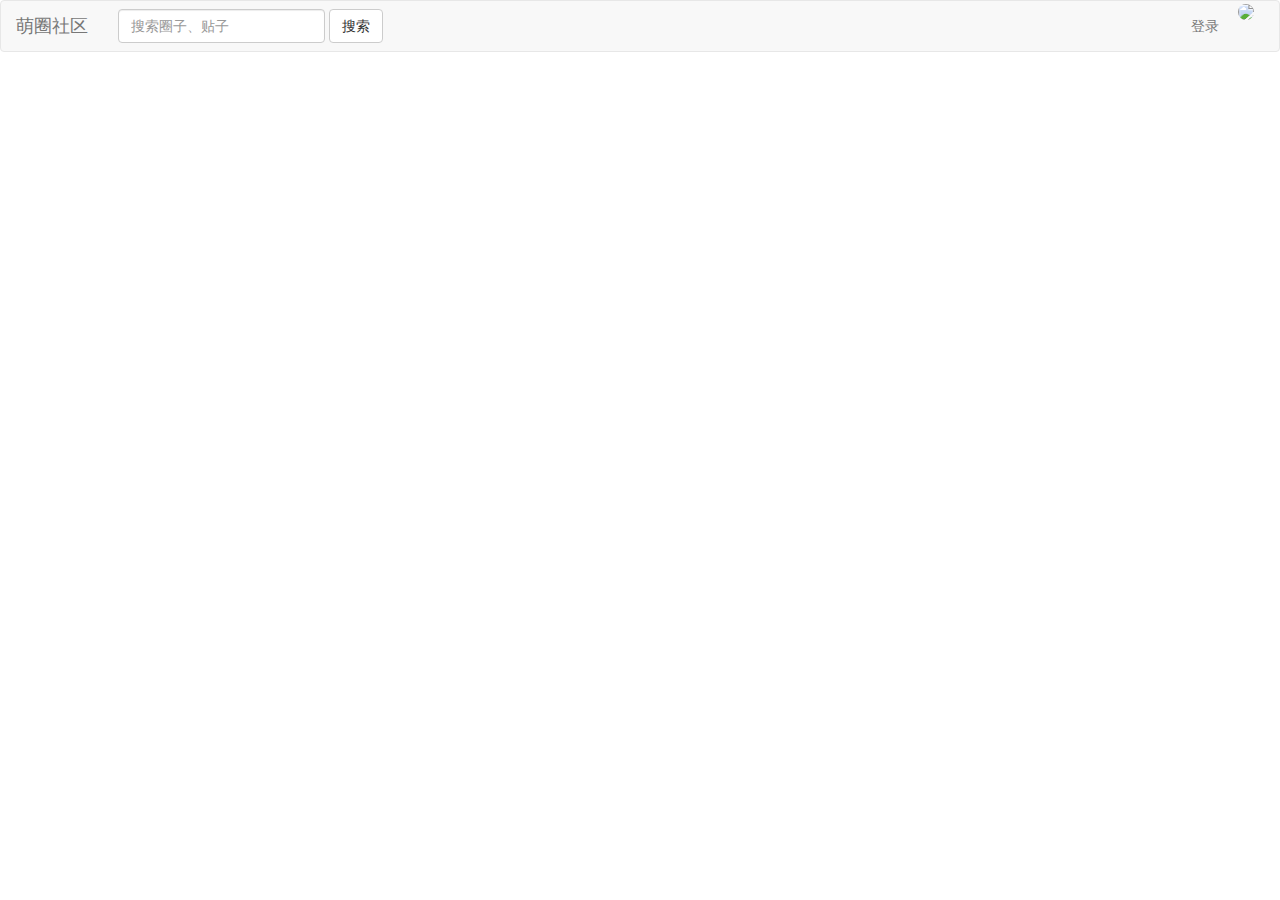
==== src/main/resources/templates/index.html @ d00a77ca "create database and accomplish user data persistence" ====
<!DOCTYPE HTML>
<html xmlns:th="http://www.thymeleaf.org">
<head>
    <title>萌圈社区</title>
    <meta http-equiv="Content-Type" content="text/html; charset=UTF-8"/>
    <link rel="shortcut icon" href="img/labelicon.png" type="image/x-icon"/>
    <link rel="stylesheet" href="https://cdn.jsdelivr.net/npm/bootstrap@3.3.7/dist/css/bootstrap.min.css" integrity="sha384-BVYiiSIFeK1dGmJRAkycuHAHRg32OmUcww7on3RYdg4Va+PmSTsz/K68vbdEjh4u" crossorigin="anonymous">
    <link rel="stylesheet" href="https://cdn.jsdelivr.net/npm/bootstrap@3.3.7/dist/css/bootstrap-theme.min.css" integrity="sha384-rHyoN1iRsVXV4nD0JutlnGaslCJuC7uwjduW9SVrLvRYooPp2bWYgmgJQIXwl/Sp" crossorigin="anonymous">
    <script src="http://cdn.static.runoob.com/libs/jquery/2.1.1/jquery.min.js"></script>
    <script src="https://cdn.jsdelivr.net/npm/bootstrap@3.3.7/dist/js/bootstrap.min.js" integrity="sha384-Tc5IQib027qvyjSMfHjOMaLkfuWVxZxUPnCJA7l2mCWNIpG9mGCD8wGNIcPD7Txa" crossorigin="anonymous"></script>
    <link rel="stylesheet" href="css/index.css">
</head>
<body>
<nav class="navbar navbar-default">
    <div class="container-fluid">
        <!-- Brand and toggle get grouped for better mobile display -->
        <div class="navbar-header">
            <button type="button" class="navbar-toggle collapsed" data-toggle="collapse" data-target="#bs-example-navbar-collapse-1" aria-expanded="false">
                <span class="sr-only">萌圈社区</span>
            </button>
            <a class="navbar-brand" href="#">萌圈社区</a>
        </div>

        <!-- Collect the nav links, forms, and other content for toggling -->
        <div class="collapse navbar-collapse" id="bs-example-navbar-collapse-1">
            <form class="navbar-form navbar-left">
                <div class="form-group">
                    <input type="text" class="form-control" placeholder="搜索圈子、贴子">
                </div>
                <button type="submit" class="btn btn-default">搜索</button>
            </form>
            <ul class="nav navbar-nav navbar-right">
                <li  th:if="${session.user == null}"><a data-toggle="modal" data-target="#loginModel" href="">登录</a></li>
                <li class="dropdown" style="float: right"  th:unless="${session.user == null}">
                    <img th:if="${session.user.getAvatar() != null}" class=".img-responsive img-circle userimg" th:src="${session.user.getAvatar()}" >
                    <img th:unless="${session.user.getAvatar() != null}" class=".img-responsive img-circle userimg" src="img/generalUserImg.png" >
                    <a href="#" class="dropdown-toggle mineDropDownMenu" data-toggle="dropdown" role="button" aria-haspopup="true" aria-expanded="false" th:text="${session.user.getName()}"></a>
                    <ul class="dropdown-menu" userDropdownMenuConponent>
                        <li><a href="#">消息中心</a></li>
                        <li><a href="#">个人资料</a></li>
                        <li><a href="#">退出登录</a></li>
                        <li><a href="#"></a></li>
                    </ul>
                </li>
            </ul>
        </div><!-- /.navbar-collapse -->
<!--                模态框-->
        <div id="loginModel" class="modal fade" tabindex="-1" role="dialog" aria-labelledby="gridSystemModalLabel">
            <div class="modal-dialog" role="document">
                <div class="modal-content">
                    <div class="modal-header">
                        <button type="button" class="close" data-dismiss="modal" aria-label="Close"><span aria-hidden="true">&times;</span></button>
                        <h4 class="modal-title" id="loginAndRegister">登录与注册</h4>
                    </div>
                    <div class="modal-body">
 <!-- 标签页-->
                        <div>

                            <!-- Nav tabs -->
                            <ul class="nav nav-tabs" role="tablist" >
                                <li role="presentation" class="active"><a href="#login" aria-controls="home" role="tab" data-toggle="tab">登录</a></li>
                                <li role="presentation"><a href="#register" aria-controls="profile" role="tab" data-toggle="tab">注册</a></li>
                            </ul>

                            <!-- Tab panes -->
                            <div class="tab-content">
<!--  登录输入框组-->
                                <div role="tabpanel" class="tab-pane active" id="login">
                                    <div id="loginContent">
                                        <div  class="row">
                                        <form class="inputForm">
                                            <div class="input-group">
                                                    <span class="input-group-addon" id="usernameInputIcon">
                                                        <span class="glyphicon glyphicon-user" aria-hidden="true"></span>
                                                    </span>
                                                    <input type="text" class="form-control" placeholder="Username" aria-describedby="usernameInputIcon">
                                            </div>
                                            <div class="input-group">
                                                <span class="input-group-addon" id="passwordInputIcon">
                                                    <span class="glyphicon glyphicon-asterisk" aria-hidden="true"></span>
                                                </span>
                                                <input type="password" class="form-control" placeholder="Password" aria-describedby="passwordInputIcon">
                                            </div>
                                            <div>
                                                <button class="loginButton col-md-6 col-md-offset-3" type="submit">登录</button>
                                            </div>
                                        </form>
                                        </div>
<!--                第三方登录-->
                                        <div class="row">
                                            <div style="text-align: center; margin:5% 0 auto auto">使用第三方登录</div>
                                            <div class="thrid-part-login">
                                                <div class="thrid-part-login_img row">
                                                    <a class="loginInGithub col-md-2 col-md-offset-3" href="https://github.com/login/oauth/authorize?client_id=237e5873d26b4c9b7e35&redirect_uri=http://localhost:8080/callback&scope=user&state=1"><img class=".img-responsive img-circle" src="img/githubIcon.png"></a>
                                                    <a class="loginInWechat col-md-2 col-md-offset-2" href=""><img class=".img-responsive img-circle" src="img/wechatIcon.png"></a>
                                                </div>
                                            </div>
                                        </div>
                                    </div>
                                </div>
 <!--  注册输入框组-->
                                <div role="tabpanel" class="tab-pane" id="register">
                                    <div id="registerContent">
                                        <form class="inputForm">
                                            <div class="input-group">
                                                    <span class="input-group-addon" id="registerUsernameInputIcon">
                                                        <span class="glyphicon glyphicon-user" aria-hidden="true"></span>
                                                    </span>
                                                <input type="text" class="form-control" placeholder="Username" aria-describedby="registerUsernameInputIcon">
                                            </div>
                                            <div class="input-group">
                                                <span class="input-group-addon" id="registerPasswordInputIcon">
                                                    <span class="glyphicon glyphicon-asterisk" aria-hidden="true"></span>
                                                </span>
                                                <input type="password" class="form-control" placeholder="Password" aria-describedby="registerPasswordInputIcon">
                                            </div>
                                            <div>
                                                <button class="loginButton col-md-6 col-md-offset-3" type="submit">注册</button>
                                            </div>
                                        </form>
                                    </div>
                                </div>
                            </div>

                        </div>
                    </div><!-- /.modal-dialog -->
                </div><!-- /.modal -->
    </div><!-- /.container-fluid -->
        </div>
    </div>
</nav>
</body>
</html>
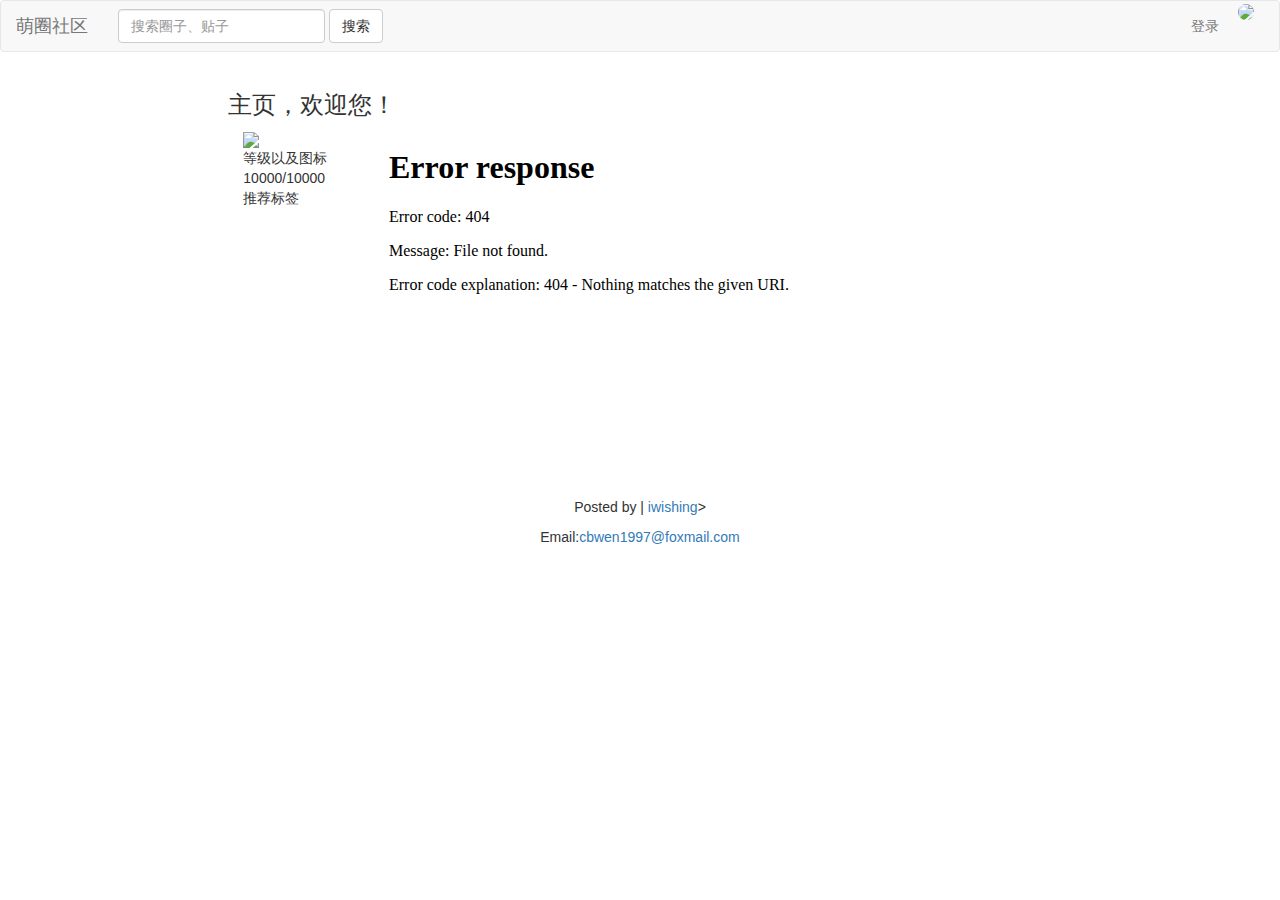
==== commit b346c18a: "add postList and publish post page" ====
--- a/src/main/resources/templates/index.html
+++ b/src/main/resources/templates/index.html
@@ -9,125 +9,177 @@
     <script src="http://cdn.static.runoob.com/libs/jquery/2.1.1/jquery.min.js"></script>
     <script src="https://cdn.jsdelivr.net/npm/bootstrap@3.3.7/dist/js/bootstrap.min.js" integrity="sha384-Tc5IQib027qvyjSMfHjOMaLkfuWVxZxUPnCJA7l2mCWNIpG9mGCD8wGNIcPD7Txa" crossorigin="anonymous"></script>
     <link rel="stylesheet" href="css/index.css">
+    <link rel="stylesheet" href="css/global.css">
 </head>
-<body>
-<nav class="navbar navbar-default">
-    <div class="container-fluid">
-        <!-- Brand and toggle get grouped for better mobile display -->
-        <div class="navbar-header">
-            <button type="button" class="navbar-toggle collapsed" data-toggle="collapse" data-target="#bs-example-navbar-collapse-1" aria-expanded="false">
-                <span class="sr-only">萌圈社区</span>
-            </button>
-            <a class="navbar-brand" href="#">萌圈社区</a>
-        </div>
+    <body>
+    <div  id="indexBody">
+        <div>
+            <nav class="navbar navbar-default">
+                <div class="container-fluid">
+                    <!-- Brand and toggle get grouped for better mobile display -->
+                    <div class="navbar-header">
+                        <button type="button" class="navbar-toggle collapsed" data-toggle="collapse" data-target="#bs-example-navbar-collapse-1" aria-expanded="false">
+                            <span class="sr-only">萌圈社区</span>
+                        </button>
+                        <a class="navbar-brand" href="#">萌圈社区</a>
+                    </div>
 
-        <!-- Collect the nav links, forms, and other content for toggling -->
-        <div class="collapse navbar-collapse" id="bs-example-navbar-collapse-1">
-            <form class="navbar-form navbar-left">
-                <div class="form-group">
-                    <input type="text" class="form-control" placeholder="搜索圈子、贴子">
-                </div>
-                <button type="submit" class="btn btn-default">搜索</button>
-            </form>
-            <ul class="nav navbar-nav navbar-right">
-                <li  th:if="${session.user == null}"><a data-toggle="modal" data-target="#loginModel" href="">登录</a></li>
-                <li class="dropdown" style="float: right"  th:unless="${session.user == null}">
-                    <img th:if="${session.user.getAvatar() != null}" class=".img-responsive img-circle userimg" th:src="${session.user.getAvatar()}" >
-                    <img th:unless="${session.user.getAvatar() != null}" class=".img-responsive img-circle userimg" src="img/generalUserImg.png" >
-                    <a href="#" class="dropdown-toggle mineDropDownMenu" data-toggle="dropdown" role="button" aria-haspopup="true" aria-expanded="false" th:text="${session.user.getName()}"></a>
-                    <ul class="dropdown-menu" userDropdownMenuConponent>
-                        <li><a href="#">消息中心</a></li>
-                        <li><a href="#">个人资料</a></li>
-                        <li><a href="#">退出登录</a></li>
-                        <li><a href="#"></a></li>
-                    </ul>
-                </li>
-            </ul>
-        </div><!-- /.navbar-collapse -->
-<!--                模态框-->
-        <div id="loginModel" class="modal fade" tabindex="-1" role="dialog" aria-labelledby="gridSystemModalLabel">
-            <div class="modal-dialog" role="document">
-                <div class="modal-content">
-                    <div class="modal-header">
-                        <button type="button" class="close" data-dismiss="modal" aria-label="Close"><span aria-hidden="true">&times;</span></button>
-                        <h4 class="modal-title" id="loginAndRegister">登录与注册</h4>
-                    </div>
-                    <div class="modal-body">
- <!-- 标签页-->
-                        <div>
+                    <!-- Collect the nav links, forms, and other content for toggling -->
+                    <div class="collapse navbar-collapse" id="bs-example-navbar-collapse-1">
+                        <form class="navbar-form navbar-left">
+                            <div class="form-group">
+                                <input type="text" class="form-control" placeholder="搜索圈子、贴子">
+                            </div>
+                            <button type="submit" class="btn btn-default">搜索</button>
+                        </form>
+                        <ul class="nav navbar-nav navbar-right">
+                            <li  th:if="${session.user == null}"><a data-toggle="modal" data-target="#loginModel" href="">登录</a></li>
+                            <li class="dropdown" style="float: right"  th:unless="${session.user == null}">
+                                <img th:if="${session.user.getAvatar() != null}" class=".img-responsive img-circle userimg" th:src="${session.user.getAvatar()}" >
+                                <img th:unless="${session.user.getAvatar() != null}" class=".img-responsive img-circle userimg" src="img/generalUserImg.png" >
+                                <a href="#" class="dropdown-toggle mineDropDownMenu" data-toggle="dropdown" role="button" aria-haspopup="true" aria-expanded="false" th:text="${session.user.getName()}"></a>
+                                <ul class="dropdown-menu userDropdownMenuConponent" >
+                                    <li><a href="#">消息中心</a></li>
+                                    <li><a href="#">个人资料</a></li>
+                                    <li><a href="#">退出登录</a></li>
+                                    <li><a href="#"></a></li>
+                                </ul>
+                            </li>
+                        </ul>
+                    </div><!-- /.navbar-collapse -->
+                    <!--                模态框-->
+                    <div id="loginModel" class="modal fade" tabindex="-1" role="dialog" aria-labelledby="gridSystemModalLabel">
+                        <div class="modal-dialog" role="document">
+                            <div class="modal-content">
+                                <div class="modal-header">
+                                    <button type="button" class="close" data-dismiss="modal" aria-label="Close"><span aria-hidden="true">&times;</span></button>
+                                    <h4 class="modal-title" id="loginAndRegister">登录与注册</h4>
+                                </div>
+                                <div class="modal-body">
+                                    <!-- 标签页-->
+                                    <div>
 
-                            <!-- Nav tabs -->
-                            <ul class="nav nav-tabs" role="tablist" >
-                                <li role="presentation" class="active"><a href="#login" aria-controls="home" role="tab" data-toggle="tab">登录</a></li>
-                                <li role="presentation"><a href="#register" aria-controls="profile" role="tab" data-toggle="tab">注册</a></li>
-                            </ul>
+                                        <!-- Nav tabs -->
+                                        <ul class="nav nav-tabs" role="tablist" >
+                                            <li role="presentation" class="active"><a href="#login" aria-controls="home" role="tab" data-toggle="tab">登录</a></li>
+                                            <li role="presentation"><a href="#register" aria-controls="profile" role="tab" data-toggle="tab">注册</a></li>
+                                        </ul>
 
-                            <!-- Tab panes -->
-                            <div class="tab-content">
-<!--  登录输入框组-->
-                                <div role="tabpanel" class="tab-pane active" id="login">
-                                    <div id="loginContent">
-                                        <div  class="row">
-                                        <form class="inputForm">
-                                            <div class="input-group">
+                                        <!-- Tab panes -->
+                                        <div class="tab-content">
+                                            <!--  登录输入框组-->
+                                            <div role="tabpanel" class="tab-pane active" id="login">
+                                                <div id="loginContent">
+                                                    <div  class="row">
+                                                        <form class="inputForm">
+                                                            <div class="input-group">
                                                     <span class="input-group-addon" id="usernameInputIcon">
                                                         <span class="glyphicon glyphicon-user" aria-hidden="true"></span>
                                                     </span>
-                                                    <input type="text" class="form-control" placeholder="Username" aria-describedby="usernameInputIcon">
-                                            </div>
-                                            <div class="input-group">
+                                                                <input type="text" class="form-control" placeholder="Username" aria-describedby="usernameInputIcon">
+                                                            </div>
+                                                            <div class="input-group">
                                                 <span class="input-group-addon" id="passwordInputIcon">
                                                     <span class="glyphicon glyphicon-asterisk" aria-hidden="true"></span>
                                                 </span>
-                                                <input type="password" class="form-control" placeholder="Password" aria-describedby="passwordInputIcon">
+                                                                <input type="password" class="form-control" placeholder="Password" aria-describedby="passwordInputIcon">
+                                                            </div>
+                                                            <div>
+                                                                <button class="loginButton col-md-6 col-md-offset-3" type="submit">登录</button>
+                                                            </div>
+                                                        </form>
+                                                    </div>
+                                                    <!--                第三方登录-->
+                                                    <div class="row">
+                                                        <div style="text-align: center; margin:5% 0 auto auto">使用第三方登录</div>
+                                                        <div class="thrid-part-login">
+                                                            <div class="thrid-part-login_img row">
+                                                                <a class="loginInGithub col-md-2 col-md-offset-3" href="https://github.com/login/oauth/authorize?client_id=237e5873d26b4c9b7e35&redirect_uri=http://localhost:8080/callback&scope=user&state=1"><img class=".img-responsive img-circle" src="img/githubIcon.png"></a>
+                                                                <a class="loginInWechat col-md-2 col-md-offset-2" href=""><img class=".img-responsive img-circle" src="img/wechatIcon.png"></a>
+                                                            </div>
+                                                        </div>
+                                                    </div>
+                                                </div>
                                             </div>
-                                            <div>
-                                                <button class="loginButton col-md-6 col-md-offset-3" type="submit">登录</button>
-                                            </div>
-                                        </form>
-                                        </div>
-<!--                第三方登录-->
-                                        <div class="row">
-                                            <div style="text-align: center; margin:5% 0 auto auto">使用第三方登录</div>
-                                            <div class="thrid-part-login">
-                                                <div class="thrid-part-login_img row">
-                                                    <a class="loginInGithub col-md-2 col-md-offset-3" href="https://github.com/login/oauth/authorize?client_id=237e5873d26b4c9b7e35&redirect_uri=http://localhost:8080/callback&scope=user&state=1"><img class=".img-responsive img-circle" src="img/githubIcon.png"></a>
-                                                    <a class="loginInWechat col-md-2 col-md-offset-2" href=""><img class=".img-responsive img-circle" src="img/wechatIcon.png"></a>
+                                            <!--  注册输入框组-->
+                                            <div role="tabpanel" class="tab-pane" id="register">
+                                                <div id="registerContent">
+                                                    <form class="inputForm">
+                                                        <div class="input-group">
+                                                    <span class="input-group-addon" id="registerUsernameInputIcon">
+                                                        <span class="glyphicon glyphicon-user" aria-hidden="true"></span>
+                                                    </span>
+                                                            <input type="text" class="form-control" placeholder="Username" aria-describedby="registerUsernameInputIcon">
+                                                        </div>
+                                                        <div class="input-group">
+                                                <span class="input-group-addon" id="registerPasswordInputIcon">
+                                                    <span class="glyphicon glyphicon-asterisk" aria-hidden="true"></span>
+                                                </span>
+                                                            <input type="password" class="form-control" placeholder="Password" aria-describedby="registerPasswordInputIcon">
+                                                        </div>
+                                                        <div>
+                                                            <button class="loginButton col-md-6 col-md-offset-3" type="submit">注册</button>
+                                                        </div>
+                                                    </form>
                                                 </div>
                                             </div>
                                         </div>
+
                                     </div>
-                                </div>
- <!--  注册输入框组-->
-                                <div role="tabpanel" class="tab-pane" id="register">
-                                    <div id="registerContent">
-                                        <form class="inputForm">
-                                            <div class="input-group">
-                                                    <span class="input-group-addon" id="registerUsernameInputIcon">
-                                                        <span class="glyphicon glyphicon-user" aria-hidden="true"></span>
-                                                    </span>
-                                                <input type="text" class="form-control" placeholder="Username" aria-describedby="registerUsernameInputIcon">
-                                            </div>
-                                            <div class="input-group">
-                                                <span class="input-group-addon" id="registerPasswordInputIcon">
-                                                    <span class="glyphicon glyphicon-asterisk" aria-hidden="true"></span>
-                                                </span>
-                                                <input type="password" class="form-control" placeholder="Password" aria-describedby="registerPasswordInputIcon">
-                                            </div>
-                                            <div>
-                                                <button class="loginButton col-md-6 col-md-offset-3" type="submit">注册</button>
-                                            </div>
-                                        </form>
+                                </div><!-- /.modal-dialog -->
+                            </div><!-- /.modal -->
+                        </div><!-- /.container-fluid -->
+                    </div>
+                </div>
+            </nav>
+            <div class=" container-fluid main">
+                <div class="row">
+                    <div class="col-md-8 col-md-offset-2 col-xs-8 col-sm-8 col-lg-8 indexHeader">
+                        <h3>主页，欢迎您！</h3>
+<!--                        <div class="col-md-1 col-xs-1 col-sm-1 col-lg-1">-->
+<!--                            <div>-->
+<!--                                <img src="">-->
+<!--                            </div>-->
+<!--                        </div>-->
+<!--                        <div class="col-md-11 col-xs-11 col-sm-11 col-lg-11">-->
+<!--                            <div><h3>社区名称</h3></div>-->
+<!--                            <div><h5>描述</h5></div>-->
+<!--                        </div>-->
+                    </div>
+                </div>
+                <div class="row">
+                    <div class="col-md-8 col-md-offset-2 col-xs-8 col-sm-8 col-lg-8 indexMainBody" >
+                        <div class="col-md-2 col-xs-2 col-sm-2 col-lg-2">
+                            <div>
+                                <div class="userInfo">
+                                    <div>
+                                        <img class="userInfoimg" src="img/generalUserImg.png">
+                                    </div>
+                                    <div class="userInfoLevel">
+                                        等级以及图标
+                                    </div>
+                                    <div class="userInfoLevel">
+                                        10000/10000
                                     </div>
                                 </div>
                             </div>
-
+                            <div>
+                                推荐标签
+                            </div>
                         </div>
-                    </div><!-- /.modal-dialog -->
-                </div><!-- /.modal -->
-    </div><!-- /.container-fluid -->
+                        <div class="col-md-10 col-xs-10 col-sm-10 col-lg-10">
+                            <div class="embed-responsive embed-responsive-16by9">
+                                <iframe id="communityListView" class="embed-responsive-item" src="indexCommunityList"></iframe>
+                            </div>
+                        </div>
+                    </div>
+                </div>
+            </div>
         </div>
     </div>
-</nav>
-</body>
+    <footer style="text-align: center;background-color: #ffffff;">
+        <p>Posted by | <a target="_blank" href="https://www.github.com/iwishing">iwishing</a>></p>
+        <p>Email:<a>cbwen1997@foxmail.com</a></p>
+    </footer>
+    </body>
 </html>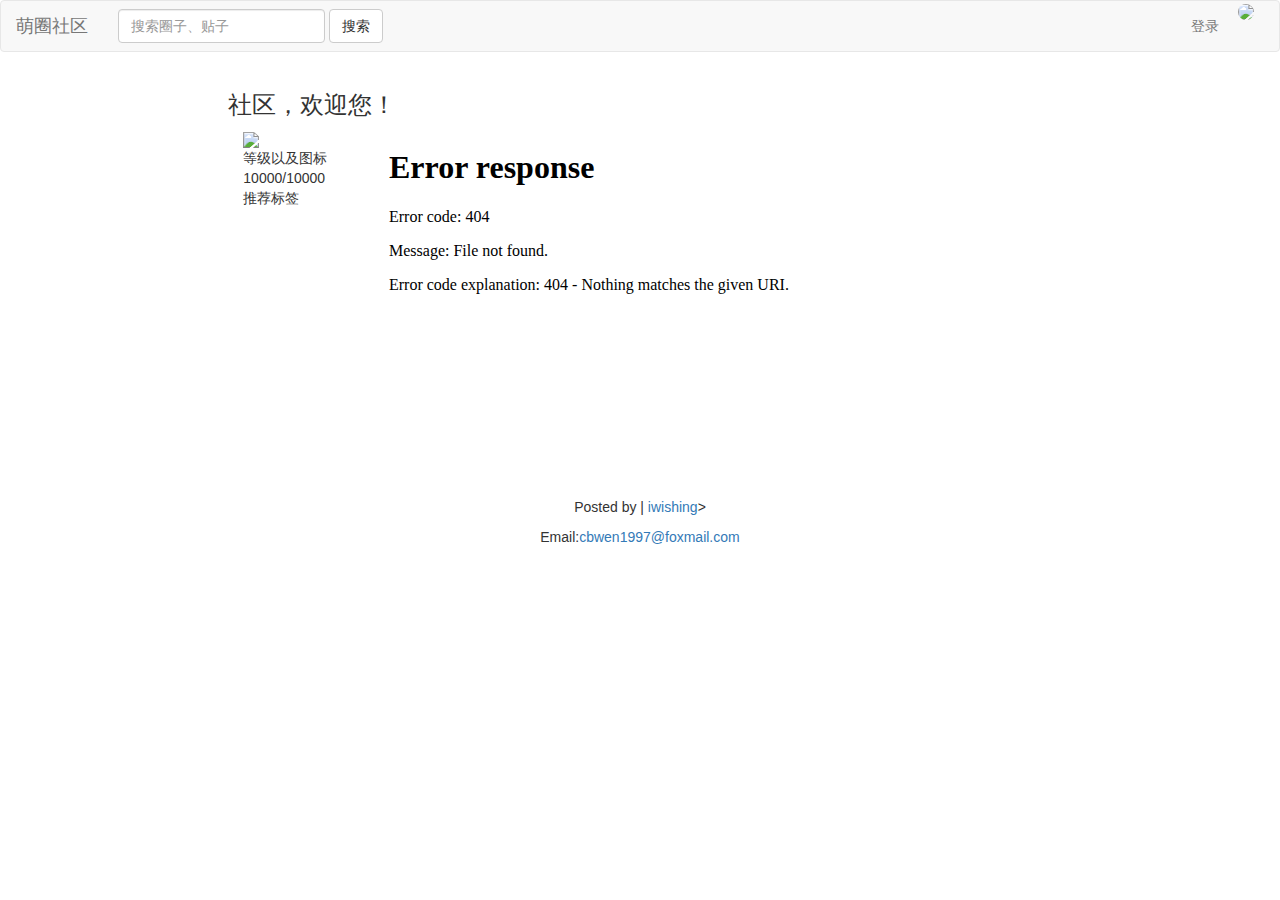
==== commit c95aae82: "add register and obtain phone check code model" ====
--- a/src/main/resources/templates/index.html
+++ b/src/main/resources/templates/index.html
@@ -4,182 +4,296 @@
     <title>萌圈社区</title>
     <meta http-equiv="Content-Type" content="text/html; charset=UTF-8"/>
     <link rel="shortcut icon" href="img/labelicon.png" type="image/x-icon"/>
-    <link rel="stylesheet" href="https://cdn.jsdelivr.net/npm/bootstrap@3.3.7/dist/css/bootstrap.min.css" integrity="sha384-BVYiiSIFeK1dGmJRAkycuHAHRg32OmUcww7on3RYdg4Va+PmSTsz/K68vbdEjh4u" crossorigin="anonymous">
-    <link rel="stylesheet" href="https://cdn.jsdelivr.net/npm/bootstrap@3.3.7/dist/css/bootstrap-theme.min.css" integrity="sha384-rHyoN1iRsVXV4nD0JutlnGaslCJuC7uwjduW9SVrLvRYooPp2bWYgmgJQIXwl/Sp" crossorigin="anonymous">
-    <script src="http://cdn.static.runoob.com/libs/jquery/2.1.1/jquery.min.js"></script>
-    <script src="https://cdn.jsdelivr.net/npm/bootstrap@3.3.7/dist/js/bootstrap.min.js" integrity="sha384-Tc5IQib027qvyjSMfHjOMaLkfuWVxZxUPnCJA7l2mCWNIpG9mGCD8wGNIcPD7Txa" crossorigin="anonymous"></script>
+    <link rel="stylesheet" href="https://cdn.jsdelivr.net/npm/bootstrap@3.3.7/dist/css/bootstrap.min.css"
+          integrity="sha384-BVYiiSIFeK1dGmJRAkycuHAHRg32OmUcww7on3RYdg4Va+PmSTsz/K68vbdEjh4u" crossorigin="anonymous">
+    <link rel="stylesheet" href="https://cdn.jsdelivr.net/npm/bootstrap@3.3.7/dist/css/bootstrap-theme.min.css"
+          integrity="sha384-rHyoN1iRsVXV4nD0JutlnGaslCJuC7uwjduW9SVrLvRYooPp2bWYgmgJQIXwl/Sp" crossorigin="anonymous">
+    <script src="https://cdn.staticfile.org/jquery/2.1.1/jquery.min.js"></script>
+    <script src="https://cdn.jsdelivr.net/npm/bootstrap@3.3.7/dist/js/bootstrap.min.js"
+            integrity="sha384-Tc5IQib027qvyjSMfHjOMaLkfuWVxZxUPnCJA7l2mCWNIpG9mGCD8wGNIcPD7Txa"
+            crossorigin="anonymous"></script>
     <link rel="stylesheet" href="css/index.css">
     <link rel="stylesheet" href="css/global.css">
+<script>
+ function codeFlush(val) {
+        var waitcount=60;
+        if(waitcount == 0){
+            val.removeAttribute("disabled");
+            val.value = "获取验证码";
+            waitcount = 60;
+
+        }else{
+            val.setAttribute("disabled",true);
+            val.value = "倒计时("+waitcount+")";
+            waitcount--;
+        }
+    }
+    // 获取验证码
+function obtainCode(val) {
+    var userName=$("#registerUsername").val();
+    codeFlush(val);
+
+    setTimeout(function () {
+            codeFlush(val);
+        },1000);
+
+    $.ajax({
+        type: 'post',
+        url: 'obtainCode',
+        dataType: "text",
+        data:  "userName="+userName,
+        success:function (data) {
+
+        }
+    })
+    alert(userName);
+}
+// 用户注册
+function userRegister(){
+    $.ajax({
+        type: 'post',
+        url: 'register',
+        dataType: 'JSON',
+        data: {
+            "userName":userName,
+            "password":password,
+            "rePassword":rePassword
+        },
+        success:function (data) {
+
+        }
+    })
+}
+// 用户登录
+    function userLogin(){
+        $.ajax({
+            type: 'post',
+            url: 'login',
+            dataType: 'JSON',
+            data: {
+                "userName":userName,
+                "password":password,
+            },
+            success:function (data) {
+
+            }
+        })
+    }
+</script>
 </head>
-    <body>
-    <div  id="indexBody">
-        <div>
-            <nav class="navbar navbar-default">
-                <div class="container-fluid">
-                    <!-- Brand and toggle get grouped for better mobile display -->
-                    <div class="navbar-header">
-                        <button type="button" class="navbar-toggle collapsed" data-toggle="collapse" data-target="#bs-example-navbar-collapse-1" aria-expanded="false">
-                            <span class="sr-only">萌圈社区</span>
-                        </button>
-                        <a class="navbar-brand" href="#">萌圈社区</a>
-                    </div>
-
-                    <!-- Collect the nav links, forms, and other content for toggling -->
-                    <div class="collapse navbar-collapse" id="bs-example-navbar-collapse-1">
-                        <form class="navbar-form navbar-left">
-                            <div class="form-group">
-                                <input type="text" class="form-control" placeholder="搜索圈子、贴子">
+<body>
+<div id="indexBody">
+    <div>
+        <nav class="navbar navbar-default">
+            <div class="container-fluid">
+                <!-- Brand and toggle get grouped for better mobile display -->
+                <div class="navbar-header">
+                    <button type="button" class="navbar-toggle collapsed" data-toggle="collapse"
+                            data-target="#bs-example-navbar-collapse-1" aria-expanded="false">
+                        <span class="sr-only">萌圈社区</span>
+                    </button>
+                    <a class="navbar-brand" href="#">萌圈社区</a>
+                </div>
+
+                <!-- Collect the nav links, forms, and other content for toggling -->
+                <div class="collapse navbar-collapse" id="bs-example-navbar-collapse-1">
+                    <form class="navbar-form navbar-left">
+                        <div class="form-group">
+                            <input type="text" class="form-control" placeholder="搜索圈子、贴子">
+                        </div>
+                        <button type="submit" class="btn btn-default">搜索</button>
+                    </form>
+                    <ul class="nav navbar-nav navbar-right">
+                        <li th:if="${session.user == null}"><a data-toggle="modal" data-target="#loginModel"
+                                                               href="">登录</a></li>
+                        <li class="dropdown" style="float: right" th:unless="${session.user == null}">
+                            <img th:if="${session.user.getAvatar() != null}" class=".img-responsive img-circle userimg"
+                                 th:src="${session.user.getAvatar()}">
+                            <img th:unless="${session.user.getAvatar() != null}"
+                                 class=".img-responsive img-circle userimg" src="img/generalUserImg.png">
+                            <a href="#" class="dropdown-toggle mineDropDownMenu" data-toggle="dropdown" role="button"
+                               aria-haspopup="true" aria-expanded="false" th:text="${session.user.getName()}"></a>
+                            <div style="float: none"></div>
+                            <ul class="dropdown-menu userDropdownMenuConponent">
+                                <li><a href="#">消息中心</a></li>
+                                <li><a href="#">个人资料</a></li>
+                                <li><a href="userExit">退出登录</a></li>
+                                <li><a href="#"></a></li>
+                            </ul>
+                        </li>
+                    </ul>
+                </div><!-- /.navbar-collapse -->
+                <!--                模态框-->
+                <div id="loginModel" class="modal fade" tabindex="-1" role="dialog"
+                     aria-labelledby="gridSystemModalLabel">
+                    <div class="modal-dialog" role="document">
+                        <div class="modal-content">
+                            <div class="modal-header">
+                                <button type="button" class="close" data-dismiss="modal" aria-label="Close"><span
+                                        aria-hidden="true">&times;</span></button>
+                                <h4 class="modal-title" id="loginAndRegister">登录与注册</h4>
                             </div>
-                            <button type="submit" class="btn btn-default">搜索</button>
-                        </form>
-                        <ul class="nav navbar-nav navbar-right">
-                            <li  th:if="${session.user == null}"><a data-toggle="modal" data-target="#loginModel" href="">登录</a></li>
-                            <li class="dropdown" style="float: right"  th:unless="${session.user == null}">
-                                <img th:if="${session.user.getAvatar() != null}" class=".img-responsive img-circle userimg" th:src="${session.user.getAvatar()}" >
-                                <img th:unless="${session.user.getAvatar() != null}" class=".img-responsive img-circle userimg" src="img/generalUserImg.png" >
-                                <a href="#" class="dropdown-toggle mineDropDownMenu" data-toggle="dropdown" role="button" aria-haspopup="true" aria-expanded="false" th:text="${session.user.getName()}"></a>
-                                <ul class="dropdown-menu userDropdownMenuConponent" >
-                                    <li><a href="#">消息中心</a></li>
-                                    <li><a href="#">个人资料</a></li>
-                                    <li><a href="#">退出登录</a></li>
-                                    <li><a href="#"></a></li>
-                                </ul>
-                            </li>
-                        </ul>
-                    </div><!-- /.navbar-collapse -->
-                    <!--                模态框-->
-                    <div id="loginModel" class="modal fade" tabindex="-1" role="dialog" aria-labelledby="gridSystemModalLabel">
-                        <div class="modal-dialog" role="document">
-                            <div class="modal-content">
-                                <div class="modal-header">
-                                    <button type="button" class="close" data-dismiss="modal" aria-label="Close"><span aria-hidden="true">&times;</span></button>
-                                    <h4 class="modal-title" id="loginAndRegister">登录与注册</h4>
-                                </div>
-                                <div class="modal-body">
-                                    <!-- 标签页-->
-                                    <div>
-
-                                        <!-- Nav tabs -->
-                                        <ul class="nav nav-tabs" role="tablist" >
-                                            <li role="presentation" class="active"><a href="#login" aria-controls="home" role="tab" data-toggle="tab">登录</a></li>
-                                            <li role="presentation"><a href="#register" aria-controls="profile" role="tab" data-toggle="tab">注册</a></li>
-                                        </ul>
-
-                                        <!-- Tab panes -->
-                                        <div class="tab-content">
-                                            <!--  登录输入框组-->
-                                            <div role="tabpanel" class="tab-pane active" id="login">
-                                                <div id="loginContent">
-                                                    <div  class="row">
-                                                        <form class="inputForm">
-                                                            <div class="input-group">
+                            <div class="modal-body">
+                                <!-- 标签页-->
+                                <div>
+
+                                    <!-- Nav tabs -->
+                                    <ul class="nav nav-tabs" role="tablist">
+                                        <li role="presentation" class="active"><a href="#login" aria-controls="home"
+                                                                                  role="tab" data-toggle="tab">登录</a>
+                                        </li>
+                                        <li role="presentation"><a href="#register" aria-controls="profile" role="tab"
+                                                                   data-toggle="tab">注册</a></li>
+                                    </ul>
+
+                                    <!-- Tab panes -->
+                                    <div class="tab-content">
+                                        <!--  登录输入框组-->
+                                        <div role="tabpanel" class="tab-pane active" id="login">
+                                            <div id="loginContent">
+                                                <div class="row">
+                                                    <form class="inputForm" action="userLogin" method="post">
+                                                        <div class="input-group">
                                                     <span class="input-group-addon" id="usernameInputIcon">
-                                                        <span class="glyphicon glyphicon-user" aria-hidden="true"></span>
+                                                        <span class="glyphicon glyphicon-user"
+                                                              aria-hidden="true"></span>
                                                     </span>
-                                                                <input type="text" class="form-control" placeholder="Username" aria-describedby="usernameInputIcon">
-                                                            </div>
-                                                            <div class="input-group">
-                                                <span class="input-group-addon" id="passwordInputIcon">
-                                                    <span class="glyphicon glyphicon-asterisk" aria-hidden="true"></span>
-                                                </span>
-                                                                <input type="password" class="form-control" placeholder="Password" aria-describedby="passwordInputIcon">
-                                                            </div>
-                                                            <div>
-                                                                <button class="loginButton col-md-6 col-md-offset-3" type="submit">登录</button>
-                                                            </div>
-                                                        </form>
-                                                    </div>
-                                                    <!--                第三方登录-->
-                                                    <div class="row">
-                                                        <div style="text-align: center; margin:5% 0 auto auto">使用第三方登录</div>
-                                                        <div class="thrid-part-login">
-                                                            <div class="thrid-part-login_img row">
-                                                                <a class="loginInGithub col-md-2 col-md-offset-3" href="https://github.com/login/oauth/authorize?client_id=237e5873d26b4c9b7e35&redirect_uri=http://localhost:8080/callback&scope=user&state=1"><img class=".img-responsive img-circle" src="img/githubIcon.png"></a>
-                                                                <a class="loginInWechat col-md-2 col-md-offset-2" href=""><img class=".img-responsive img-circle" src="img/wechatIcon.png"></a>
-                                                            </div>
-                                                        </div>
-                                                    </div>
+                                                            <input type="text" name="username" class="form-control"
+                                                                   placeholder="Username"
+                                                                   aria-describedby="usernameInputIcon">
+                                                        </div>
+                                                        <div class="input-group">
+                                                <span class="input-group-addon" id="passwordInputIcon"><span class="glyphicon glyphicon-asterisk" aria-hidden="true"></span></span>
+                                                            <input type="password" name="password" class="form-control"
+                                                                   placeholder="Password"
+                                                                   aria-describedby="passwordInputIcon">
+                                                        </div>
+                                                        <div>
+                                                            <button class="btn btn-lg btn-block btn-success loginButton col-md-6"
+                                                                    type="submit">登录
+                                                            </button>
+                                                        </div>
+                                                    </form>
                                                 </div>
-                                            </div>
-                                            <!--  注册输入框组-->
-                                            <div role="tabpanel" class="tab-pane" id="register">
-                                                <div id="registerContent">
-                                                    <form class="inputForm">
-                                                        <div class="input-group">
-                                                    <span class="input-group-addon" id="registerUsernameInputIcon">
-                                                        <span class="glyphicon glyphicon-user" aria-hidden="true"></span>
-                                                    </span>
-                                                            <input type="text" class="form-control" placeholder="Username" aria-describedby="registerUsernameInputIcon">
-                                                        </div>
-                                                        <div class="input-group">
-                                                <span class="input-group-addon" id="registerPasswordInputIcon">
-                                                    <span class="glyphicon glyphicon-asterisk" aria-hidden="true"></span>
-                                                </span>
-                                                            <input type="password" class="form-control" placeholder="Password" aria-describedby="registerPasswordInputIcon">
-                                                        </div>
-                                                        <div>
-                                                            <button class="loginButton col-md-6 col-md-offset-3" type="submit">注册</button>
-                                                        </div>
-                                                    </form>
+                                                <!--                第三方登录-->
+                                                <div class="row">
+                                                    <div style="text-align: center; margin:5% 0 auto auto">使用第三方登录</div>
+                                                    <div class="thrid-part-login">
+                                                        <div class="thrid-part-login_img row">
+                                                            <a class="loginInGithub col-md-2 col-md-offset-3"
+                                                               href="https://github.com/login/oauth/authorize?client_id=237e5873d26b4c9b7e35&redirect_uri=http://localhost:8080/callback&scope=user&state=1"><img
+                                                                    class=".img-responsive img-circle"
+                                                                    src="img/githubIcon.png"></a>
+                                                            <a class="loginInWechat col-md-2 col-md-offset-2"
+                                                               href=""><img class=".img-responsive img-circle"
+                                                                            src="img/wechatIcon.png"></a>
+                                                        </div>
+                                                    </div>
                                                 </div>
                                             </div>
                                         </div>
-
+                                        <!--  注册输入框组-->
+                                        <div role="tabpanel" class="tab-pane" id="register">
+                                            <div id="registerContent">
+                                                <form class="inputForm">
+                                                    <div class="input-group">
+                                                    <span class="input-group-addon" id="registerUsernameInputIcon">
+                                                        <span class="glyphicon glyphicon-user"
+                                                              aria-hidden="true"></span>
+                                                    </span>
+                                                        <input id="registerUsername" type="text" class="form-control" placeholder="手机号"
+                                                               aria-describedby="registerUsernameInputIcon">
+                                                    </div>
+                                                    <div class="input-group">
+                                                <span class="input-group-addon" id="registerPasswordInputIcon">
+                                                    <span class="glyphicon glyphicon-asterisk"
+                                                          aria-hidden="true"></span>
+                                                </span>
+                                                        <input id="registerPassword" type="password" class="form-control"
+                                                               placeholder="密码"
+                                                               aria-describedby="registerPasswordInputIcon">
+
+                                                    </div>
+                                                    <div class="input-group">
+                                                <span class="input-group-addon" id="registerPasswordReInputIcon">
+                                                    <span class="glyphicon glyphicon-asterisk"
+                                                          aria-hidden="true"></span>
+                                                </span>
+                                                        <input id="registerRePassword" type="password" class="form-control"
+                                                               placeholder="再次输入密码"
+                                                               aria-describedby="registerPasswordReInputIcon">
+
+                                                    </div>
+                                                       <div style="margin-bottom: 30px">
+                                                           <input style="display: inline-block;width: 80%" class="form-control" id="checkcode" type="text"  >
+                                                           <a type="button" onclick="obtainCode(this)" id="obtainCode" class="btn btn-info" >
+                                                               获取验证码
+                                                           </a>
+                                                       </div>
+                                                        <button class="btn btn-lg btn-block btn-success loginButton col-md-6 "
+                                                                type="submit">注册
+                                                        </button>
+                                                </form>
+                                            </div>
+                                        </div>
                                     </div>
-                                </div><!-- /.modal-dialog -->
-                            </div><!-- /.modal -->
-                        </div><!-- /.container-fluid -->
+
+                                </div>
+                            </div><!-- /.modal-dialog -->
+                        </div><!-- /.modal -->
+                    </div><!-- /.container-fluid -->
+                </div>
+            </div>
+        </nav>
+        <div class=" container-fluid main">
+            <div class="row">
+                <div class="col-md-8 col-md-offset-2 col-xs-8 col-sm-8 col-lg-8 indexHeader">
+                    <h3>社区，欢迎您！</h3>
+                    <!--                        <div class="col-md-1 col-xs-1 col-sm-1 col-lg-1">-->
+                    <!--                            <div>-->
+                    <!--                                <img src="">-->
+                    <!--                            </div>-->
+                    <!--                        </div>-->
+                    <!--                        <div class="col-md-11 col-xs-11 col-sm-11 col-lg-11">-->
+                    <!--                            <div><h3>社区名称</h3></div>-->
+                    <!--                            <div><h5>描述</h5></div>-->
+                    <!--                        </div>-->
+                </div>
+            </div>
+            <div class="row">
+                <div class="col-md-8 col-md-offset-2 col-xs-8 col-sm-8 col-lg-8 indexMainBody">
+                    <div class="col-md-2 col-xs-2 col-sm-2 col-lg-2">
+                        <div>
+                            <div class="userInfo">
+                                <div>
+                                    <img class="userInfoimg" src="img/generalUserImg.png">
+                                </div>
+                                <div class="userInfoLevel">
+                                    等级以及图标
+                                </div>
+                                <div class="userInfoLevel">
+                                    10000/10000
+                                </div>
+                            </div>
+                        </div>
+                        <div>
+                            推荐标签
+                        </div>
                     </div>
-                </div>
-            </nav>
-            <div class=" container-fluid main">
-                <div class="row">
-                    <div class="col-md-8 col-md-offset-2 col-xs-8 col-sm-8 col-lg-8 indexHeader">
-                        <h3>主页，欢迎您！</h3>
-<!--                        <div class="col-md-1 col-xs-1 col-sm-1 col-lg-1">-->
-<!--                            <div>-->
-<!--                                <img src="">-->
-<!--                            </div>-->
-<!--                        </div>-->
-<!--                        <div class="col-md-11 col-xs-11 col-sm-11 col-lg-11">-->
-<!--                            <div><h3>社区名称</h3></div>-->
-<!--                            <div><h5>描述</h5></div>-->
-<!--                        </div>-->
-                    </div>
-                </div>
-                <div class="row">
-                    <div class="col-md-8 col-md-offset-2 col-xs-8 col-sm-8 col-lg-8 indexMainBody" >
-                        <div class="col-md-2 col-xs-2 col-sm-2 col-lg-2">
-                            <div>
-                                <div class="userInfo">
-                                    <div>
-                                        <img class="userInfoimg" src="img/generalUserImg.png">
-                                    </div>
-                                    <div class="userInfoLevel">
-                                        等级以及图标
-                                    </div>
-                                    <div class="userInfoLevel">
-                                        10000/10000
-                                    </div>
-                                </div>
-                            </div>
-                            <div>
-                                推荐标签
-                            </div>
-                        </div>
-                        <div class="col-md-10 col-xs-10 col-sm-10 col-lg-10">
-                            <div class="embed-responsive embed-responsive-16by9">
-                                <iframe id="communityListView" class="embed-responsive-item" src="indexCommunityList"></iframe>
-                            </div>
+                    <div class="col-md-10 col-xs-10 col-sm-10 col-lg-10">
+                        <div class="embed-responsive embed-responsive-16by9">
+                            <iframe id="communityListView" class="embed-responsive-item"
+                                    src="indexCommunityList"></iframe>
                         </div>
                     </div>
                 </div>
             </div>
         </div>
     </div>
-    <footer style="text-align: center;background-color: #ffffff;">
-        <p>Posted by | <a target="_blank" href="https://www.github.com/iwishing">iwishing</a>></p>
-        <p>Email:<a>cbwen1997@foxmail.com</a></p>
-    </footer>
-    </body>
+</div>
+<footer style="text-align: center;background-color: #ffffff;">
+    <p>Posted by | <a target="_blank" href="https://www.github.com/iwishing">iwishing</a>></p>
+    <p>Email:<a>cbwen1997@foxmail.com</a></p>
+</footer>
+</body>
 </html>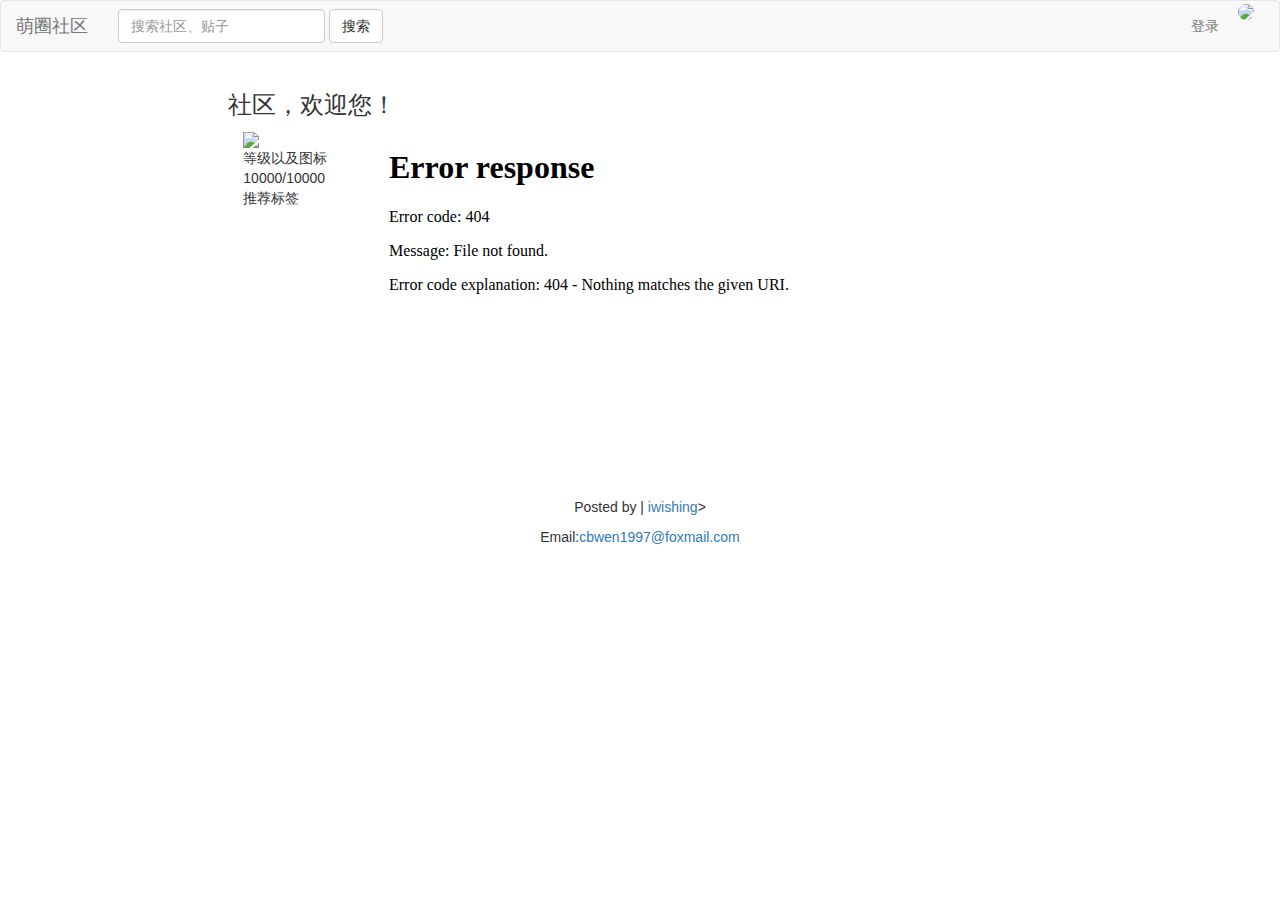
==== commit 12037c66: "add communitys list view page" ====
--- a/src/main/resources/templates/index.html
+++ b/src/main/resources/templates/index.html
@@ -1,5 +1,5 @@
 <!DOCTYPE HTML>
-<html xmlns:th="http://www.thymeleaf.org">
+<html lang="en" xmlns:th="http://www.thymeleaf.org">
 <head>
     <title>萌圈社区</title>
     <meta http-equiv="Content-Type" content="text/html; charset=UTF-8"/>
@@ -14,72 +14,8 @@
             crossorigin="anonymous"></script>
     <link rel="stylesheet" href="css/index.css">
     <link rel="stylesheet" href="css/global.css">
-<script>
- function codeFlush(val) {
-        var waitcount=60;
-        if(waitcount == 0){
-            val.removeAttribute("disabled");
-            val.value = "获取验证码";
-            waitcount = 60;
-
-        }else{
-            val.setAttribute("disabled",true);
-            val.value = "倒计时("+waitcount+")";
-            waitcount--;
-        }
-    }
-    // 获取验证码
-function obtainCode(val) {
-    var userName=$("#registerUsername").val();
-    codeFlush(val);
-
-    setTimeout(function () {
-            codeFlush(val);
-        },1000);
-
-    $.ajax({
-        type: 'post',
-        url: 'obtainCode',
-        dataType: "text",
-        data:  "userName="+userName,
-        success:function (data) {
-
-        }
-    })
-    alert(userName);
-}
-// 用户注册
-function userRegister(){
-    $.ajax({
-        type: 'post',
-        url: 'register',
-        dataType: 'JSON',
-        data: {
-            "userName":userName,
-            "password":password,
-            "rePassword":rePassword
-        },
-        success:function (data) {
-
-        }
-    })
-}
-// 用户登录
-    function userLogin(){
-        $.ajax({
-            type: 'post',
-            url: 'login',
-            dataType: 'JSON',
-            data: {
-                "userName":userName,
-                "password":password,
-            },
-            success:function (data) {
-
-            }
-        })
-    }
-</script>
+    <link rel="script" href="js/index.js">
+
 </head>
 <body>
 <div id="indexBody">
@@ -92,14 +28,14 @@
                             data-target="#bs-example-navbar-collapse-1" aria-expanded="false">
                         <span class="sr-only">萌圈社区</span>
                     </button>
-                    <a class="navbar-brand" href="#">萌圈社区</a>
+                    <a class="navbar-brand" href="/">萌圈社区</a>
                 </div>
 
                 <!-- Collect the nav links, forms, and other content for toggling -->
                 <div class="collapse navbar-collapse" id="bs-example-navbar-collapse-1">
                     <form class="navbar-form navbar-left">
                         <div class="form-group">
-                            <input type="text" class="form-control" placeholder="搜索圈子、贴子">
+                            <input type="text" class="form-control" placeholder="搜索社区、贴子">
                         </div>
                         <button type="submit" class="btn btn-default">搜索</button>
                     </form>
@@ -158,18 +94,23 @@
                                                         <span class="glyphicon glyphicon-user"
                                                               aria-hidden="true"></span>
                                                     </span>
-                                                            <input type="text" name="username" class="form-control"
+                                                            <input id="loginusername" type="text" name="username" class="form-control"
                                                                    placeholder="Username"
                                                                    aria-describedby="usernameInputIcon">
                                                         </div>
                                                         <div class="input-group">
                                                 <span class="input-group-addon" id="passwordInputIcon"><span class="glyphicon glyphicon-asterisk" aria-hidden="true"></span></span>
-                                                            <input type="password" name="password" class="form-control"
+                                                            <input id="loginpassword" type="password" name="password" class="form-control"
                                                                    placeholder="Password"
                                                                    aria-describedby="passwordInputIcon">
                                                         </div>
+                                                        <div id="loginMessage" style="display:none;margin-bottom: 25px">
+                                                            <button  class="btn btn-lg btn-block btn-danger col-md-6" disabled>
+                                                                <h5 id="loginMessageContext"></h5>
+                                                            </button>
+                                                        </div>
                                                         <div>
-                                                            <button class="btn btn-lg btn-block btn-success loginButton col-md-6"
+                                                            <button id="longinButton" class="btn btn-lg btn-block btn-success loginButton col-md-6"
                                                                     type="submit">登录
                                                             </button>
                                                         </div>
@@ -195,13 +136,14 @@
                                         <!--  注册输入框组-->
                                         <div role="tabpanel" class="tab-pane" id="register">
                                             <div id="registerContent">
-                                                <form class="inputForm">
+                                                <form class="inputForm" id="registerForm">
                                                     <div class="input-group">
                                                     <span class="input-group-addon" id="registerUsernameInputIcon">
                                                         <span class="glyphicon glyphicon-user"
                                                               aria-hidden="true"></span>
                                                     </span>
                                                         <input id="registerUsername" type="text" class="form-control" placeholder="手机号"
+                                                               name="account_id"
                                                                aria-describedby="registerUsernameInputIcon">
                                                     </div>
                                                     <div class="input-group">
@@ -210,6 +152,7 @@
                                                           aria-hidden="true"></span>
                                                 </span>
                                                         <input id="registerPassword" type="password" class="form-control"
+                                                               name="password"
                                                                placeholder="密码"
                                                                aria-describedby="registerPasswordInputIcon">
 
@@ -230,8 +173,12 @@
                                                                获取验证码
                                                            </a>
                                                        </div>
-                                                        <button class="btn btn-lg btn-block btn-success loginButton col-md-6 "
-                                                                type="submit">注册
+                                                    <div id="registerMessage" style="display:none;margin-bottom: 25px">
+                                                        <button  class="btn btn-lg btn-block btn-danger col-md-6" disabled>
+                                                            <h5 id="registerMessageContext"></h5>
+                                                        </button>
+                                                    </div>
+                                                        <button id="registerButton" class="btn btn-lg btn-block btn-success loginButton col-md-6 ">注册
                                                         </button>
                                                 </form>
                                             </div>
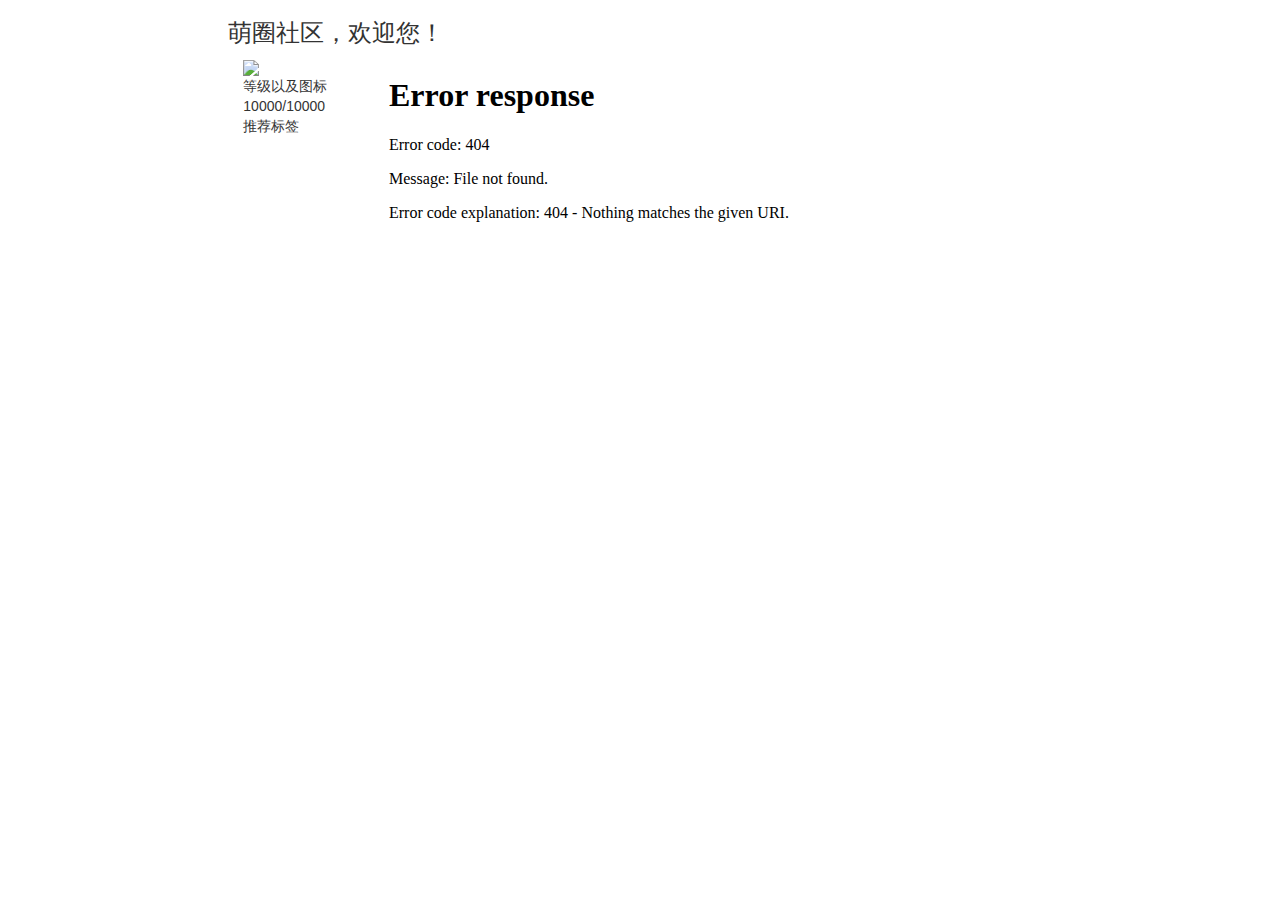
==== commit 7146d34c: "add post list and mine post list and post details page" ====
--- a/src/main/resources/templates/index.html
+++ b/src/main/resources/templates/index.html
@@ -3,7 +3,7 @@
 <head>
     <title>萌圈社区</title>
     <meta http-equiv="Content-Type" content="text/html; charset=UTF-8"/>
-    <link rel="shortcut icon" href="img/labelicon.png" type="image/x-icon"/>
+    <link rel="shortcut icon" href="/img/labelIcon.png" type="image/x-icon"/>
     <link rel="stylesheet" href="https://cdn.jsdelivr.net/npm/bootstrap@3.3.7/dist/css/bootstrap.min.css"
           integrity="sha384-BVYiiSIFeK1dGmJRAkycuHAHRg32OmUcww7on3RYdg4Va+PmSTsz/K68vbdEjh4u" crossorigin="anonymous">
     <link rel="stylesheet" href="https://cdn.jsdelivr.net/npm/bootstrap@3.3.7/dist/css/bootstrap-theme.min.css"
@@ -14,197 +14,16 @@
             crossorigin="anonymous"></script>
     <link rel="stylesheet" href="css/index.css">
     <link rel="stylesheet" href="css/global.css">
-    <link rel="script" href="js/index.js">
-
+    <script type="text/javascript" src="js/index.js"></script>
 </head>
 <body>
 <div id="indexBody">
     <div>
-        <nav class="navbar navbar-default">
-            <div class="container-fluid">
-                <!-- Brand and toggle get grouped for better mobile display -->
-                <div class="navbar-header">
-                    <button type="button" class="navbar-toggle collapsed" data-toggle="collapse"
-                            data-target="#bs-example-navbar-collapse-1" aria-expanded="false">
-                        <span class="sr-only">萌圈社区</span>
-                    </button>
-                    <a class="navbar-brand" href="/">萌圈社区</a>
-                </div>
-
-                <!-- Collect the nav links, forms, and other content for toggling -->
-                <div class="collapse navbar-collapse" id="bs-example-navbar-collapse-1">
-                    <form class="navbar-form navbar-left">
-                        <div class="form-group">
-                            <input type="text" class="form-control" placeholder="搜索社区、贴子">
-                        </div>
-                        <button type="submit" class="btn btn-default">搜索</button>
-                    </form>
-                    <ul class="nav navbar-nav navbar-right">
-                        <li th:if="${session.user == null}"><a data-toggle="modal" data-target="#loginModel"
-                                                               href="">登录</a></li>
-                        <li class="dropdown" style="float: right" th:unless="${session.user == null}">
-                            <img th:if="${session.user.getAvatar() != null}" class=".img-responsive img-circle userimg"
-                                 th:src="${session.user.getAvatar()}">
-                            <img th:unless="${session.user.getAvatar() != null}"
-                                 class=".img-responsive img-circle userimg" src="img/generalUserImg.png">
-                            <a href="#" class="dropdown-toggle mineDropDownMenu" data-toggle="dropdown" role="button"
-                               aria-haspopup="true" aria-expanded="false" th:text="${session.user.getName()}"></a>
-                            <div style="float: none"></div>
-                            <ul class="dropdown-menu userDropdownMenuConponent">
-                                <li><a href="#">消息中心</a></li>
-                                <li><a href="#">个人资料</a></li>
-                                <li><a href="userExit">退出登录</a></li>
-                                <li><a href="#"></a></li>
-                            </ul>
-                        </li>
-                    </ul>
-                </div><!-- /.navbar-collapse -->
-                <!--                模态框-->
-                <div id="loginModel" class="modal fade" tabindex="-1" role="dialog"
-                     aria-labelledby="gridSystemModalLabel">
-                    <div class="modal-dialog" role="document">
-                        <div class="modal-content">
-                            <div class="modal-header">
-                                <button type="button" class="close" data-dismiss="modal" aria-label="Close"><span
-                                        aria-hidden="true">&times;</span></button>
-                                <h4 class="modal-title" id="loginAndRegister">登录与注册</h4>
-                            </div>
-                            <div class="modal-body">
-                                <!-- 标签页-->
-                                <div>
-
-                                    <!-- Nav tabs -->
-                                    <ul class="nav nav-tabs" role="tablist">
-                                        <li role="presentation" class="active"><a href="#login" aria-controls="home"
-                                                                                  role="tab" data-toggle="tab">登录</a>
-                                        </li>
-                                        <li role="presentation"><a href="#register" aria-controls="profile" role="tab"
-                                                                   data-toggle="tab">注册</a></li>
-                                    </ul>
-
-                                    <!-- Tab panes -->
-                                    <div class="tab-content">
-                                        <!--  登录输入框组-->
-                                        <div role="tabpanel" class="tab-pane active" id="login">
-                                            <div id="loginContent">
-                                                <div class="row">
-                                                    <form class="inputForm" action="userLogin" method="post">
-                                                        <div class="input-group">
-                                                    <span class="input-group-addon" id="usernameInputIcon">
-                                                        <span class="glyphicon glyphicon-user"
-                                                              aria-hidden="true"></span>
-                                                    </span>
-                                                            <input id="loginusername" type="text" name="username" class="form-control"
-                                                                   placeholder="Username"
-                                                                   aria-describedby="usernameInputIcon">
-                                                        </div>
-                                                        <div class="input-group">
-                                                <span class="input-group-addon" id="passwordInputIcon"><span class="glyphicon glyphicon-asterisk" aria-hidden="true"></span></span>
-                                                            <input id="loginpassword" type="password" name="password" class="form-control"
-                                                                   placeholder="Password"
-                                                                   aria-describedby="passwordInputIcon">
-                                                        </div>
-                                                        <div id="loginMessage" style="display:none;margin-bottom: 25px">
-                                                            <button  class="btn btn-lg btn-block btn-danger col-md-6" disabled>
-                                                                <h5 id="loginMessageContext"></h5>
-                                                            </button>
-                                                        </div>
-                                                        <div>
-                                                            <button id="longinButton" class="btn btn-lg btn-block btn-success loginButton col-md-6"
-                                                                    type="submit">登录
-                                                            </button>
-                                                        </div>
-                                                    </form>
-                                                </div>
-                                                <!--                第三方登录-->
-                                                <div class="row">
-                                                    <div style="text-align: center; margin:5% 0 auto auto">使用第三方登录</div>
-                                                    <div class="thrid-part-login">
-                                                        <div class="thrid-part-login_img row">
-                                                            <a class="loginInGithub col-md-2 col-md-offset-3"
-                                                               href="https://github.com/login/oauth/authorize?client_id=237e5873d26b4c9b7e35&redirect_uri=http://localhost:8080/callback&scope=user&state=1"><img
-                                                                    class=".img-responsive img-circle"
-                                                                    src="img/githubIcon.png"></a>
-                                                            <a class="loginInWechat col-md-2 col-md-offset-2"
-                                                               href=""><img class=".img-responsive img-circle"
-                                                                            src="img/wechatIcon.png"></a>
-                                                        </div>
-                                                    </div>
-                                                </div>
-                                            </div>
-                                        </div>
-                                        <!--  注册输入框组-->
-                                        <div role="tabpanel" class="tab-pane" id="register">
-                                            <div id="registerContent">
-                                                <form class="inputForm" id="registerForm">
-                                                    <div class="input-group">
-                                                    <span class="input-group-addon" id="registerUsernameInputIcon">
-                                                        <span class="glyphicon glyphicon-user"
-                                                              aria-hidden="true"></span>
-                                                    </span>
-                                                        <input id="registerUsername" type="text" class="form-control" placeholder="手机号"
-                                                               name="account_id"
-                                                               aria-describedby="registerUsernameInputIcon">
-                                                    </div>
-                                                    <div class="input-group">
-                                                <span class="input-group-addon" id="registerPasswordInputIcon">
-                                                    <span class="glyphicon glyphicon-asterisk"
-                                                          aria-hidden="true"></span>
-                                                </span>
-                                                        <input id="registerPassword" type="password" class="form-control"
-                                                               name="password"
-                                                               placeholder="密码"
-                                                               aria-describedby="registerPasswordInputIcon">
-
-                                                    </div>
-                                                    <div class="input-group">
-                                                <span class="input-group-addon" id="registerPasswordReInputIcon">
-                                                    <span class="glyphicon glyphicon-asterisk"
-                                                          aria-hidden="true"></span>
-                                                </span>
-                                                        <input id="registerRePassword" type="password" class="form-control"
-                                                               placeholder="再次输入密码"
-                                                               aria-describedby="registerPasswordReInputIcon">
-
-                                                    </div>
-                                                       <div style="margin-bottom: 30px">
-                                                           <input style="display: inline-block;width: 80%" class="form-control" id="checkcode" type="text"  >
-                                                           <a type="button" onclick="obtainCode(this)" id="obtainCode" class="btn btn-info" >
-                                                               获取验证码
-                                                           </a>
-                                                       </div>
-                                                    <div id="registerMessage" style="display:none;margin-bottom: 25px">
-                                                        <button  class="btn btn-lg btn-block btn-danger col-md-6" disabled>
-                                                            <h5 id="registerMessageContext"></h5>
-                                                        </button>
-                                                    </div>
-                                                        <button id="registerButton" class="btn btn-lg btn-block btn-success loginButton col-md-6 ">注册
-                                                        </button>
-                                                </form>
-                                            </div>
-                                        </div>
-                                    </div>
-
-                                </div>
-                            </div><!-- /.modal-dialog -->
-                        </div><!-- /.modal -->
-                    </div><!-- /.container-fluid -->
-                </div>
-            </div>
-        </nav>
+        <div th:insert="pageComponents::nav"></div>
         <div class=" container-fluid main">
             <div class="row">
                 <div class="col-md-8 col-md-offset-2 col-xs-8 col-sm-8 col-lg-8 indexHeader">
-                    <h3>社区，欢迎您！</h3>
-                    <!--                        <div class="col-md-1 col-xs-1 col-sm-1 col-lg-1">-->
-                    <!--                            <div>-->
-                    <!--                                <img src="">-->
-                    <!--                            </div>-->
-                    <!--                        </div>-->
-                    <!--                        <div class="col-md-11 col-xs-11 col-sm-11 col-lg-11">-->
-                    <!--                            <div><h3>社区名称</h3></div>-->
-                    <!--                            <div><h5>描述</h5></div>-->
-                    <!--                        </div>-->
+                    <h3>萌圈社区，欢迎您！</h3>
                 </div>
             </div>
             <div class="row">
@@ -238,9 +57,6 @@
         </div>
     </div>
 </div>
-<footer style="text-align: center;background-color: #ffffff;">
-    <p>Posted by | <a target="_blank" href="https://www.github.com/iwishing">iwishing</a>></p>
-    <p>Email:<a>cbwen1997@foxmail.com</a></p>
-</footer>
+<div th:insert="pageComponents::foot"></div>
 </body>
 </html>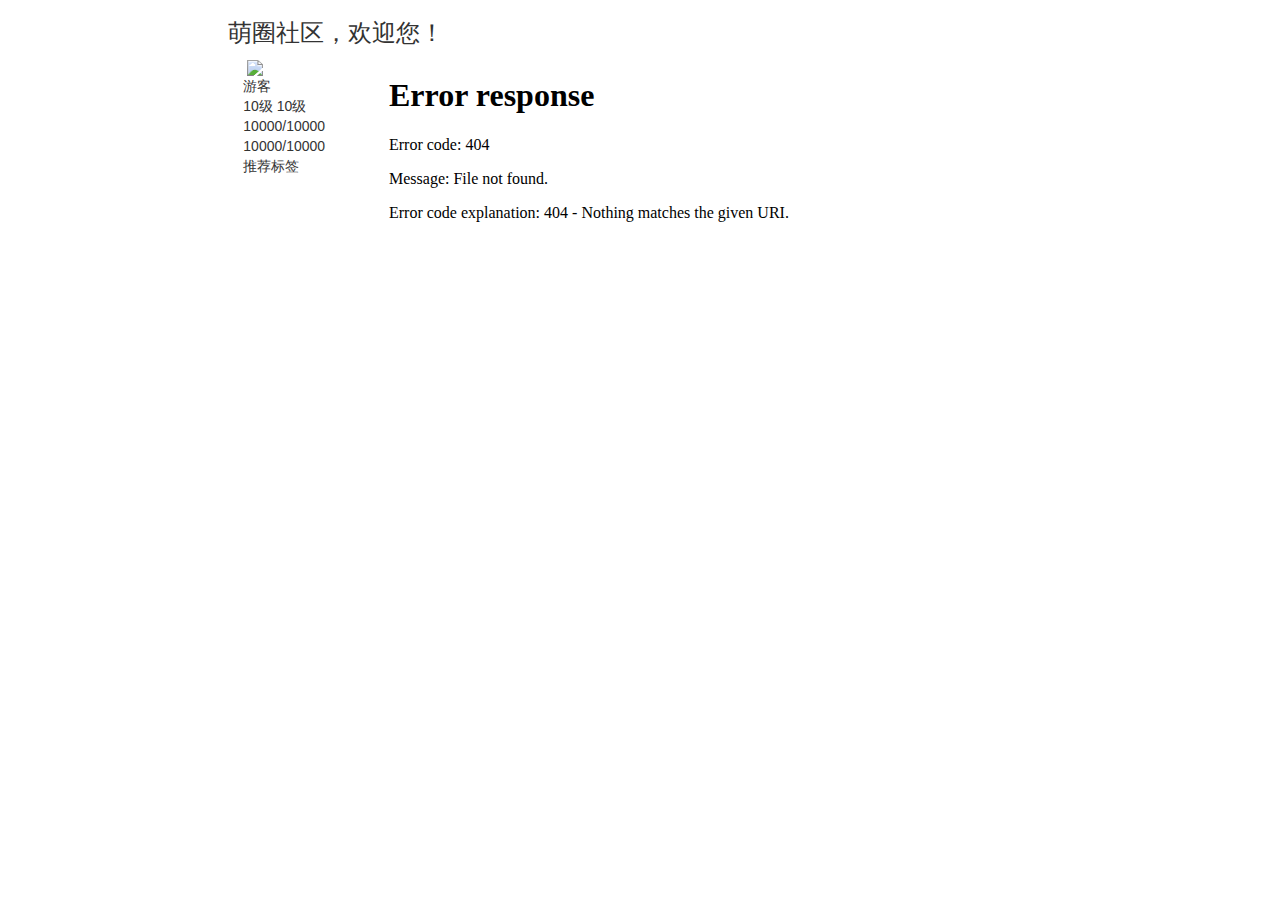
==== commit 977bab81: "完成了帖子的二级回复功能" ====
--- a/src/main/resources/templates/index.html
+++ b/src/main/resources/templates/index.html
@@ -32,13 +32,20 @@
                         <div>
                             <div class="userInfo">
                                 <div>
-                                    <img class="userInfoimg" src="img/generalUserImg.png">
+                                    <img th:if="${session.user != null}" class="userInfoimg" th:src="${session.user.avatar}">
+                                    <img th:if="${session.user == null}" class="userInfoimg" src="img/generalUserImg.png">
+                                </div>
+                                <div class="userInfoLevel textLevel2">
+                                    <span th:if="${session.user != null}" th:text="${session.user.name}"></span>
+                                    <span th:if="${session.user == null}">游客</span>
                                 </div>
                                 <div class="userInfoLevel">
-                                    等级以及图标
+                                    <span th:if="${session.user != null}">10级</span>
+                                    <span th:if="${session.user == null}">10级</span>
                                 </div>
                                 <div class="userInfoLevel">
-                                    10000/10000
+                                    <span th:if="${session.user != null}">10000/10000</span>
+                                    <span th:if="${session.user == null}">10000/10000</span>
                                 </div>
                             </div>
                         </div>
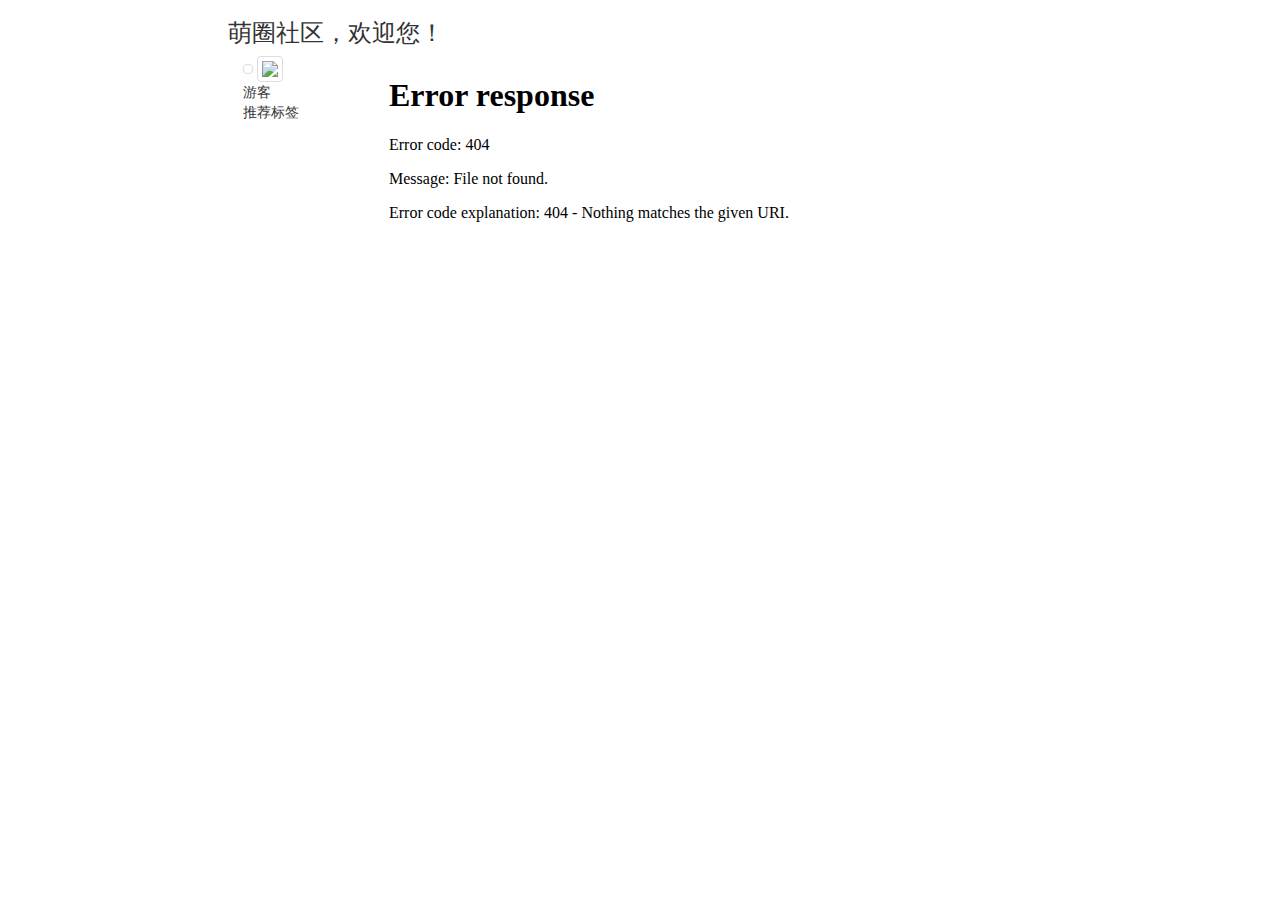
==== commit 74f8b94b: "消息回复，消息通知" ====
--- a/src/main/resources/templates/index.html
+++ b/src/main/resources/templates/index.html
@@ -32,21 +32,21 @@
                         <div>
                             <div class="userInfo">
                                 <div>
-                                    <img th:if="${session.user != null}" class="userInfoimg" th:src="${session.user.avatar}">
-                                    <img th:if="${session.user == null}" class="userInfoimg" src="img/generalUserImg.png">
+                                    <img th:if="${session.user != null && session.user.avatar != null}" class="userInfoimg img-thumbnail" th:src="${session.user.avatar}">
+                                    <img th:if="${session.user == null || session.user.avatar == null}" class="userInfoimg img-thumbnail" src="/img/defaultUserIcon.png">
                                 </div>
                                 <div class="userInfoLevel textLevel2">
                                     <span th:if="${session.user != null}" th:text="${session.user.name}"></span>
                                     <span th:if="${session.user == null}">游客</span>
                                 </div>
-                                <div class="userInfoLevel">
+<!--                                <div class="userInfoLevel">
                                     <span th:if="${session.user != null}">10级</span>
                                     <span th:if="${session.user == null}">10级</span>
                                 </div>
                                 <div class="userInfoLevel">
                                     <span th:if="${session.user != null}">10000/10000</span>
                                     <span th:if="${session.user == null}">10000/10000</span>
-                                </div>
+                                </div>-->
                             </div>
                         </div>
                         <div>
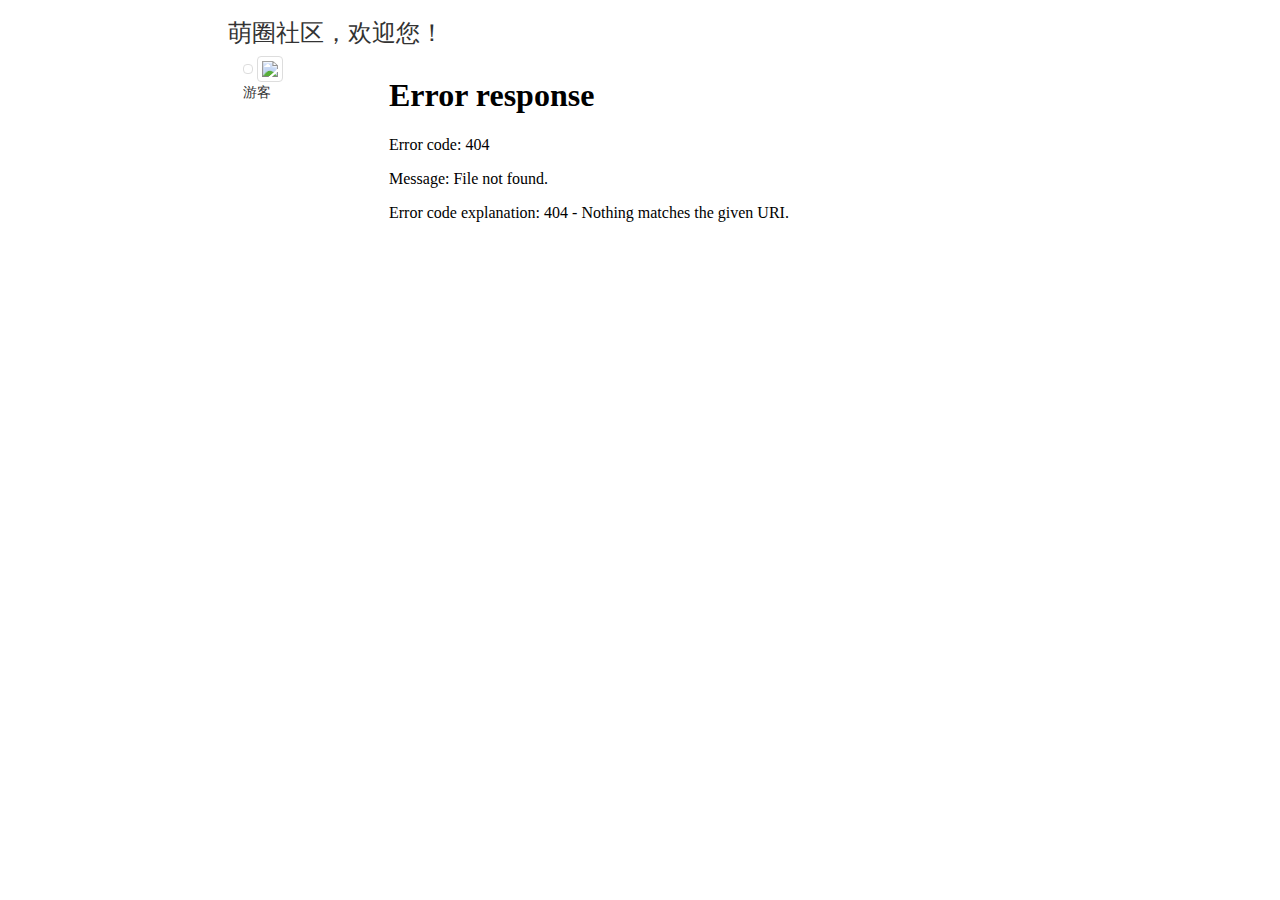
==== commit 65d9e521: "完成" ====
--- a/src/main/resources/templates/index.html
+++ b/src/main/resources/templates/index.html
@@ -14,7 +14,7 @@
             crossorigin="anonymous"></script>
     <link rel="stylesheet" href="css/index.css">
     <link rel="stylesheet" href="css/global.css">
-    <script type="text/javascript" src="js/index.js"></script>
+    <script src="/js/global.js"></script>
 </head>
 <body>
 <div id="indexBody">
@@ -50,7 +50,7 @@
                             </div>
                         </div>
                         <div>
-                            推荐标签
+
                         </div>
                     </div>
                     <div class="col-md-10 col-xs-10 col-sm-10 col-lg-10">
